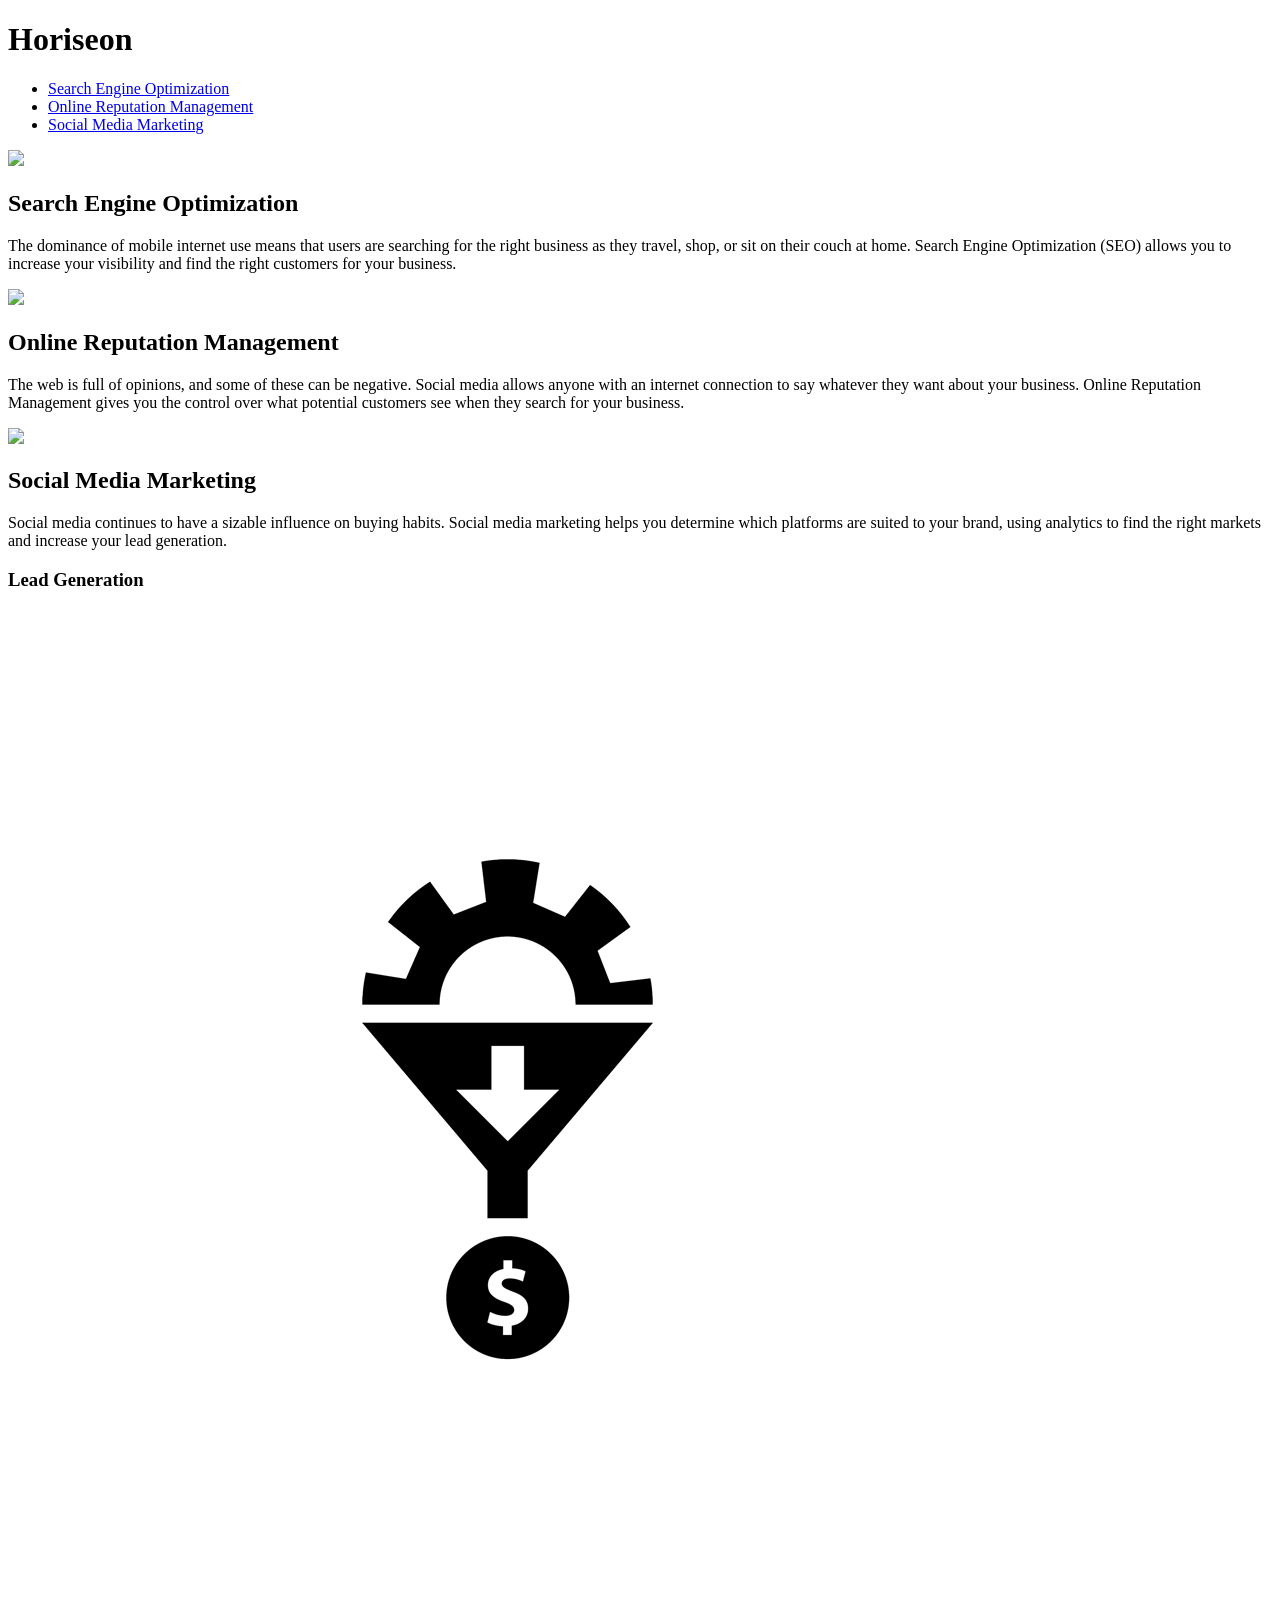
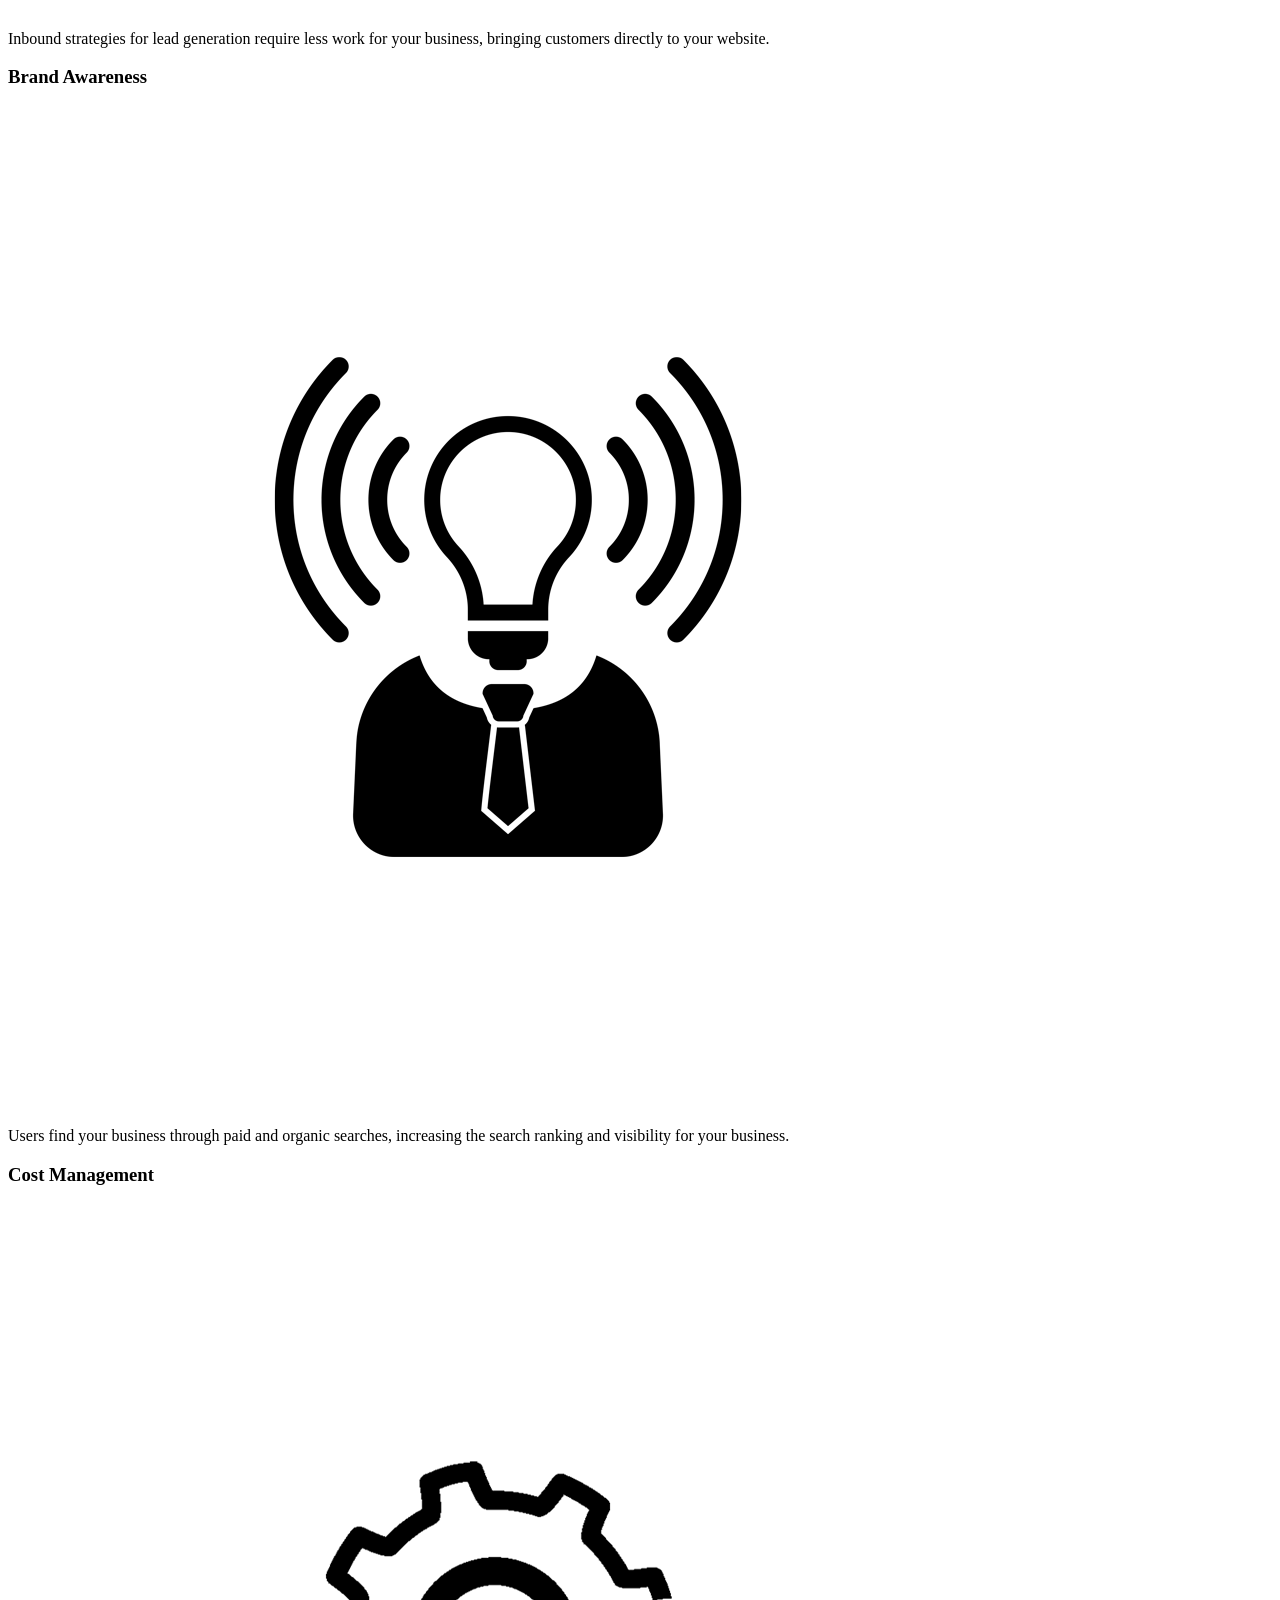
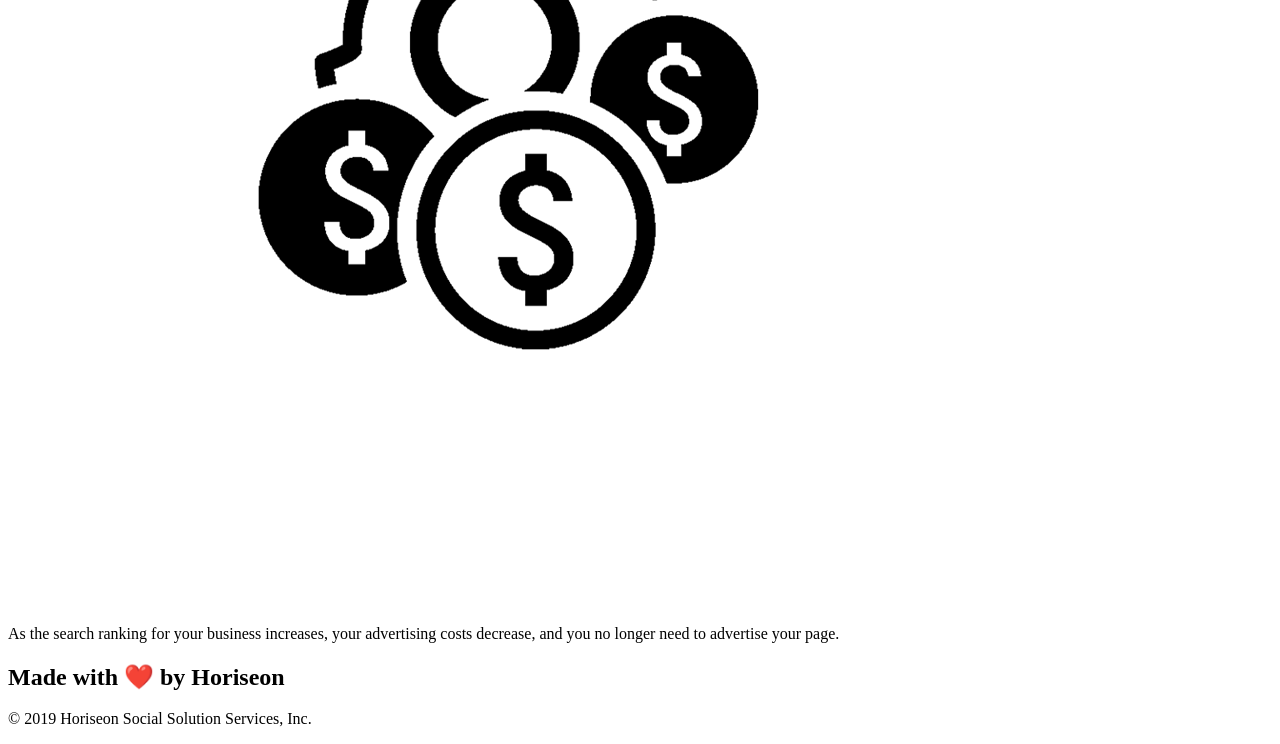
==== Develop/index.html @ 38ef58dd "add header, nav element and make link SEO work" ====
<!DOCTYPE html>
<html lang="en-us">

<head>
    <meta charset="UTF-8">
    <meta http-equiv="X-UA-Compatible" content="IE=edge">
    <meta name="viewport" content="width=device-width, initial-scale=1.0">
    <link rel="stylesheet" href="./assets/css/style.css">
    <title>Horiseon-Grow Your Brand</title>
</head>

<body>
    <div class="header">
        <header>
            <h1>Hori<span class="seo">seo</span>n</h1>
            <div>
                <nav>
                    <ul>
                        <li>
                            <a href="#search-engine-optimization">Search Engine Optimization</a>
                        </li>
                        <li>
                            <a href="#online-reputation-management">Online Reputation Management</a>
                        </li>
                        <li>
                            <a href="#social-media-marketing">Social Media Marketing</a>
                        </li>
                </nav>    
                </ul>
            </div>
        </header>
    </div>
    <div class="hero"></div>
    <div class="content">
        <div id="search-engine-optimization" class="search-engine-optimization">
            <img src="./assets/images/search-engine-optimization.jpg" class="float-left" />
            <h2>Search Engine Optimization</h2>
            <p>
                The dominance of mobile internet use means that users are searching for the right business as they travel, shop, or sit on their couch at home. Search Engine Optimization (SEO) allows you to increase your visibility and find the right customers for your business.
            </p>
        </div>
        <div id="online-reputation-management" class="online-reputation-management">
            <img src="./assets/images/online-reputation-management.jpg" class="float-right" />
            <h2>Online Reputation Management</h2>
            <p>
                The web is full of opinions, and some of these can be negative. Social media allows anyone with an internet connection to say whatever they want about your business. Online Reputation Management gives you the control over what potential customers see when they search for your business.
            </p>
        </div>
        <div id="social-media-marketing" class="social-media-marketing">
            <img src="./assets/images/social-media-marketing.jpg" class="float-left" />
            <h2>Social Media Marketing</h2>
            <p>
                Social media continues to have a sizable influence on buying habits. Social media marketing helps you determine which platforms are suited to your brand, using analytics to find the right markets and increase your lead generation.
            </p>
        </div>
    </div>
    <div class="benefits">
        <div class="benefit-lead">
            <h3>Lead Generation</h3>
            <img src="./assets/images/lead-generation.png" />
            <p>
                Inbound strategies for lead generation require less work for your business, bringing customers directly to your website.
            </p>
        </div>
        <div class="benefit-brand">
            <h3>Brand Awareness</h3>
            <img src="./assets/images/brand-awareness.png" />
            <p>
                Users find your business through paid and organic searches, increasing the search ranking and visibility for your business.
            </p>
        </div>
        <div class="benefit-cost">
            <h3>Cost Management</h3>
            <img src="./assets/images/cost-management.png"></img>
            <p>
                As the search ranking for your business increases, your advertising costs decrease, and you no longer need to advertise your page.
            </p>
        </div>
    </div>
    <div class="footer">
        <h2>Made with ❤️️ by Horiseon</h2>
        <p>
            &copy; 2019 Horiseon Social Solution Services, Inc.
        </p>
    </div>
</body>

</html>
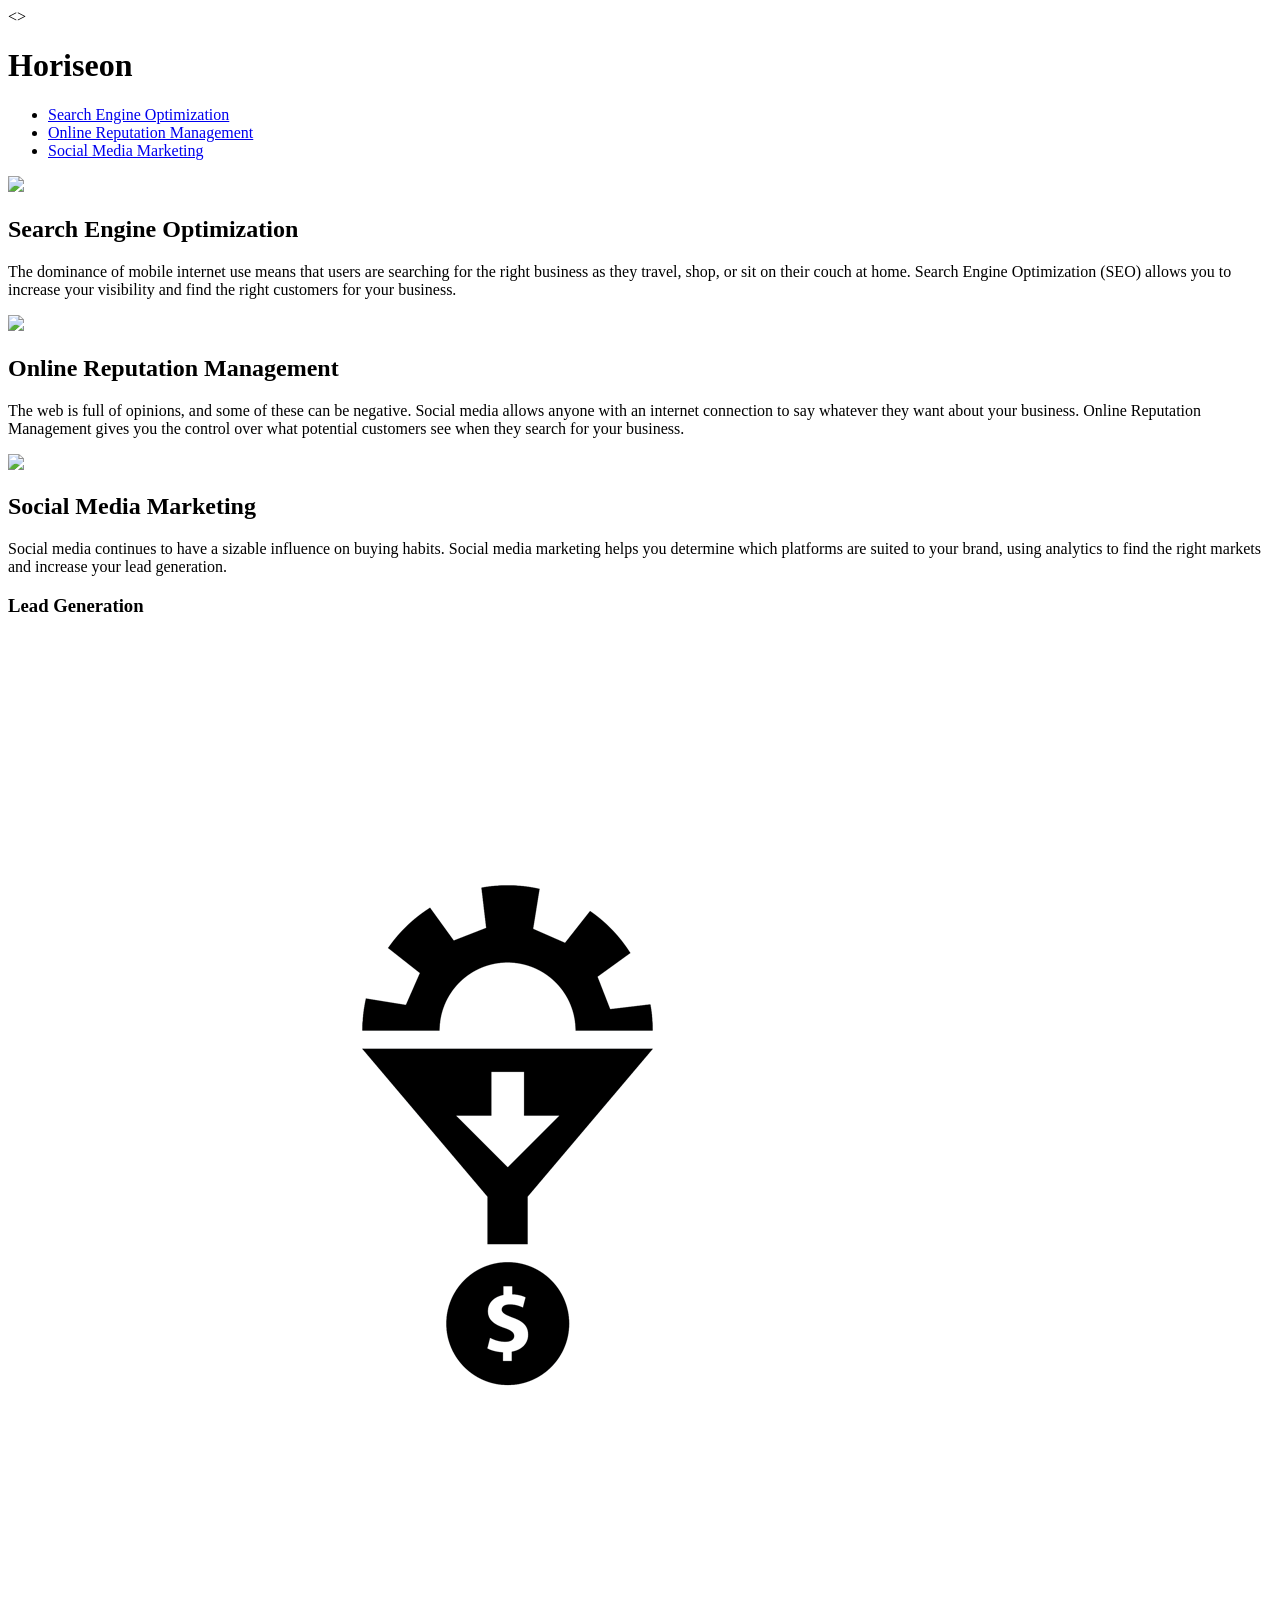
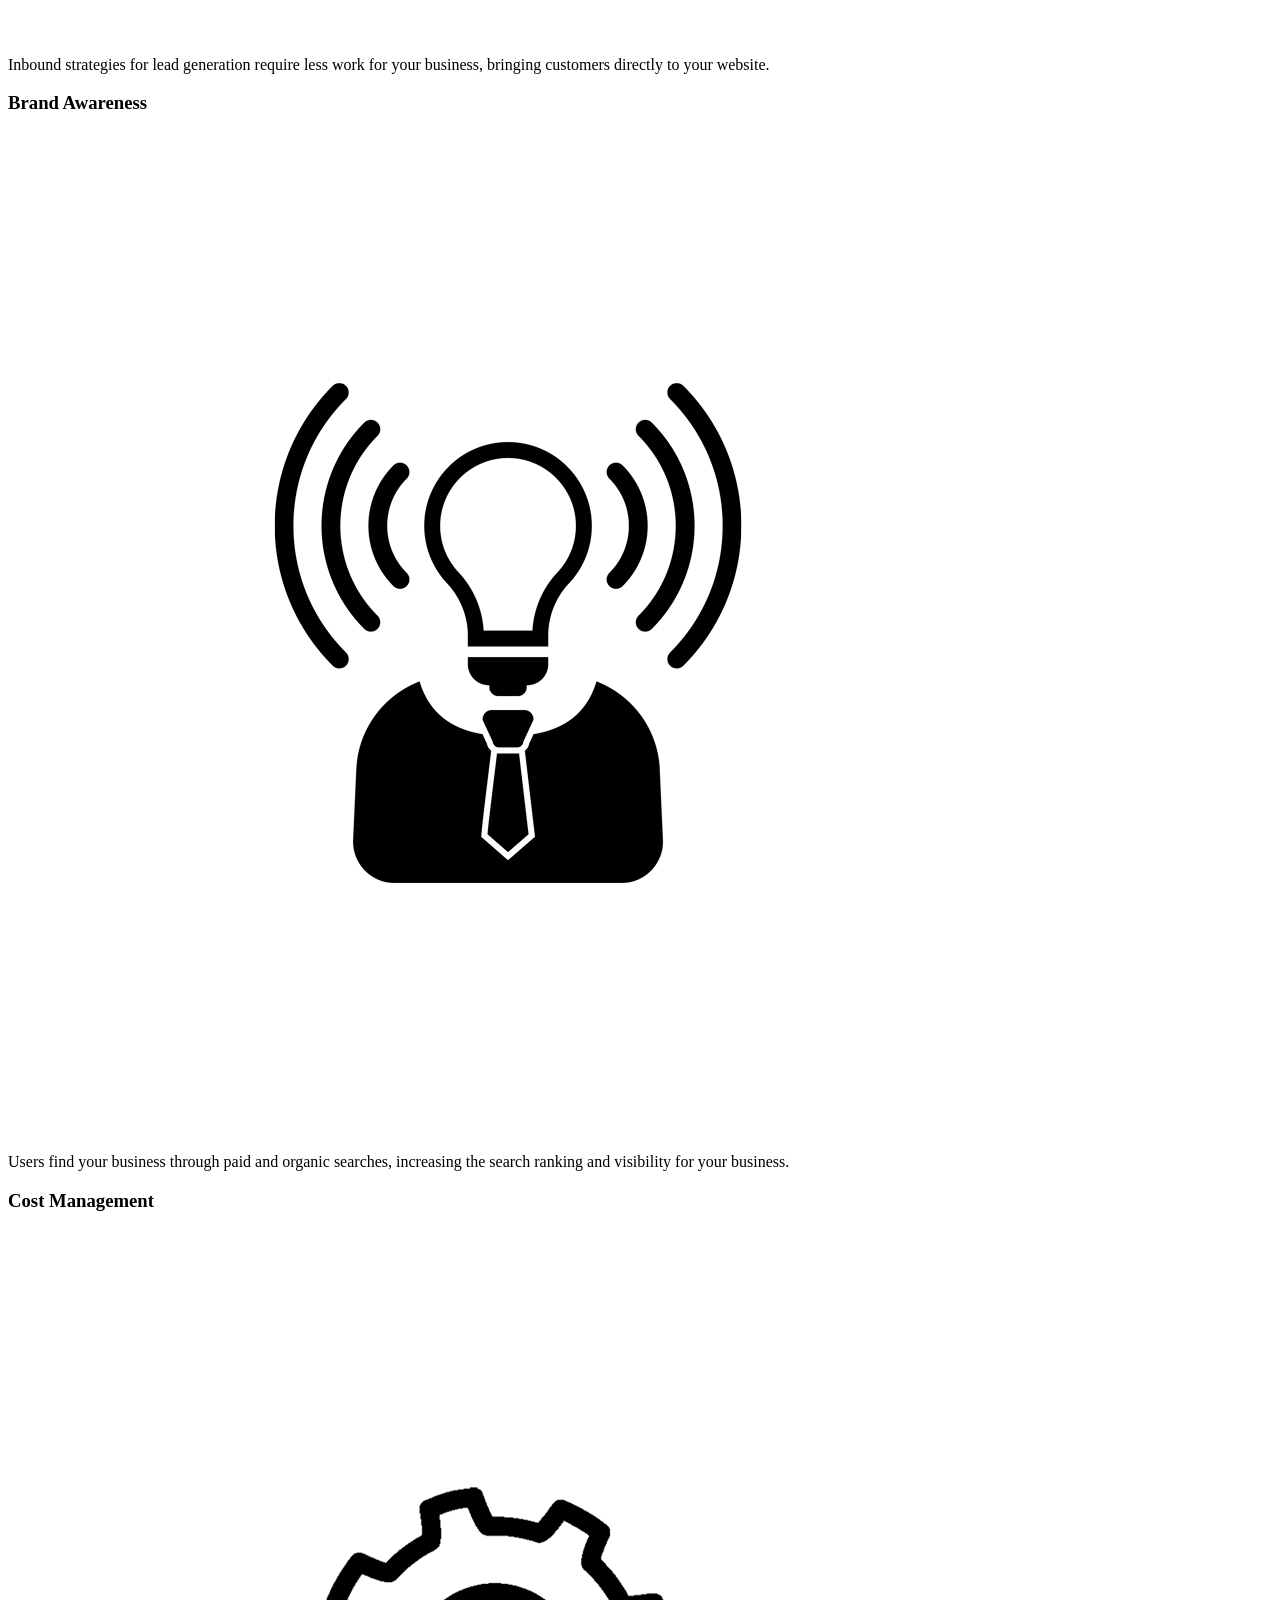
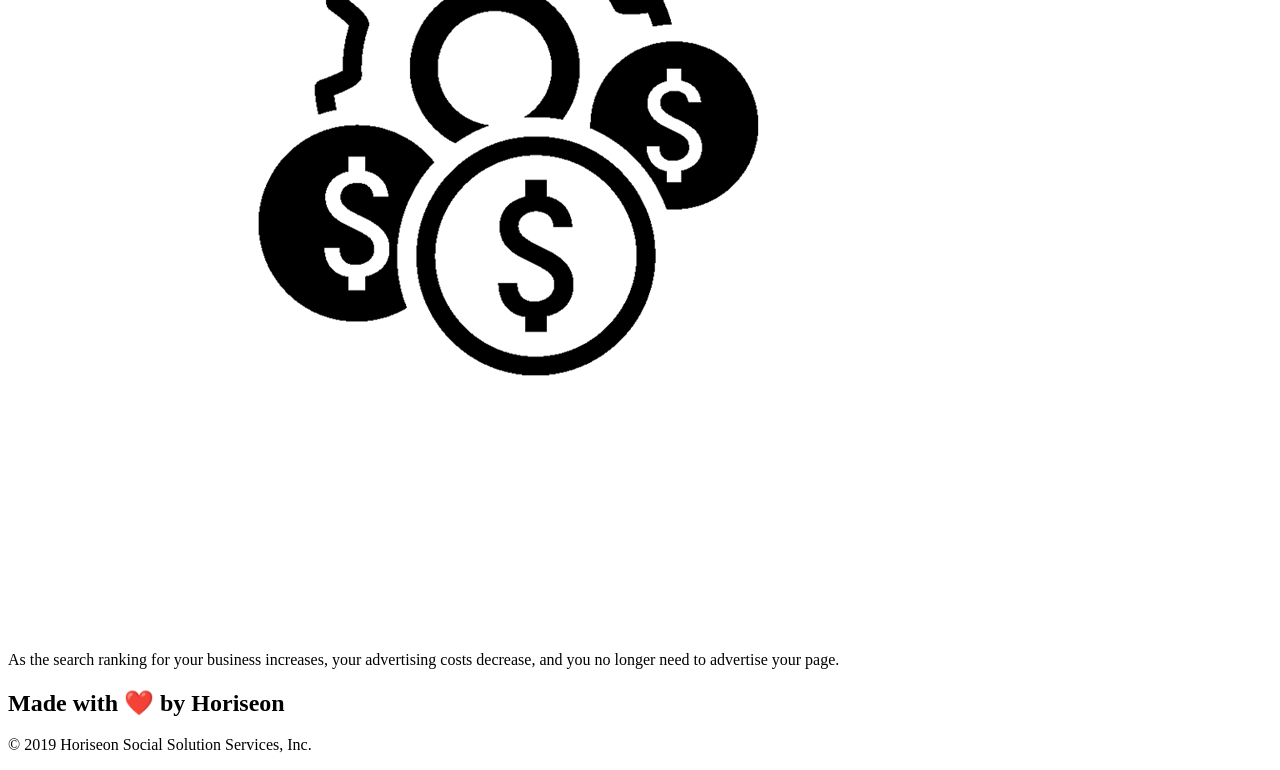
==== commit ea2cafe6: "errors made to repeat commit" ====
--- a/Develop/index.html
+++ b/Develop/index.html
@@ -11,10 +11,10 @@
 
 <body>
     <div class="header">
-        <header>
+        <>
             <h1>Hori<span class="seo">seo</span>n</h1>
             <div>
-                <nav>
+                <na>
                     <ul>
                         <li>
                             <a href="#search-engine-optimization">Search Engine Optimization</a>
@@ -25,14 +25,14 @@
                         <li>
                             <a href="#social-media-marketing">Social Media Marketing</a>
                         </li>
-                </nav>    
+                </na>    
                 </ul>
             </div>
-        </header>
+        </>
     </div>
     <div class="hero"></div>
     <div class="content">
-        <div id="search-engine-optimization" class="search-engine-optimization">
+        <div id="search-engine-optimizaton" class="search-engine-optimization">
             <img src="./assets/images/search-engine-optimization.jpg" class="float-left" />
             <h2>Search Engine Optimization</h2>
             <p>
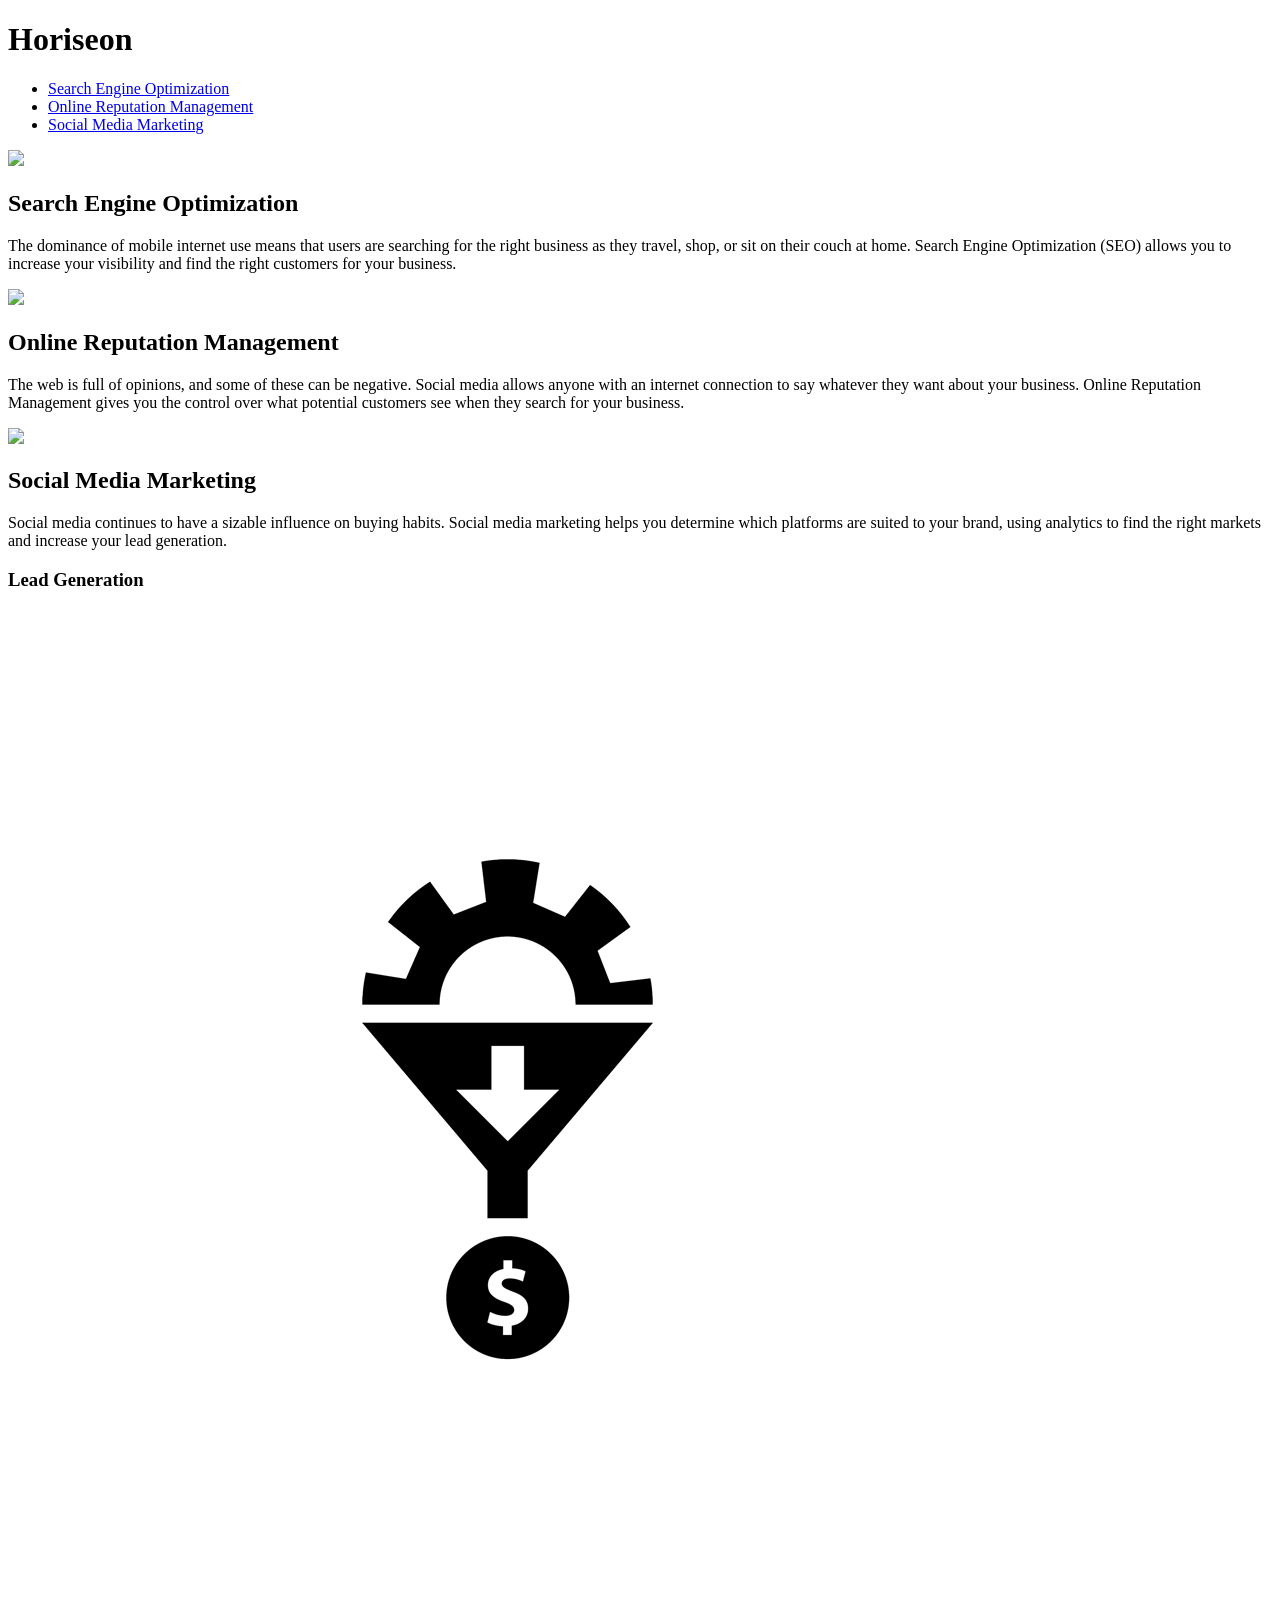
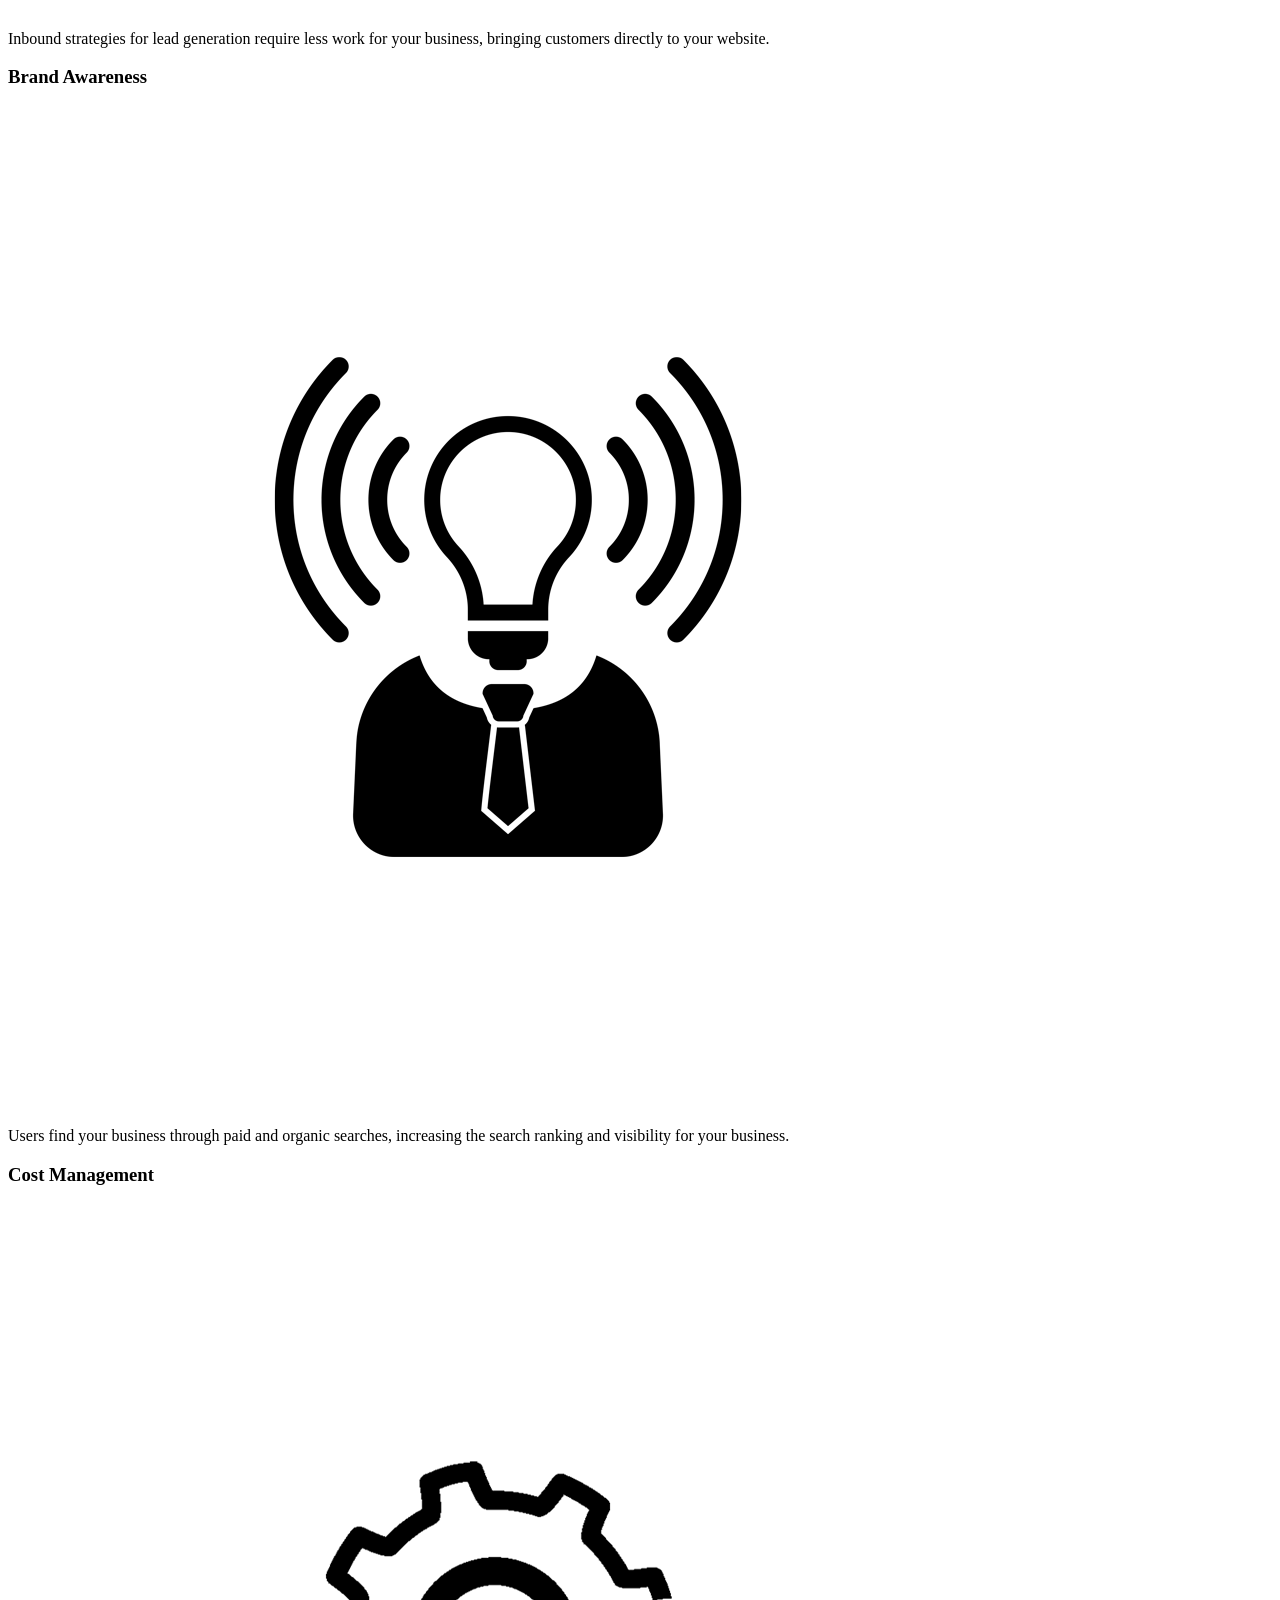
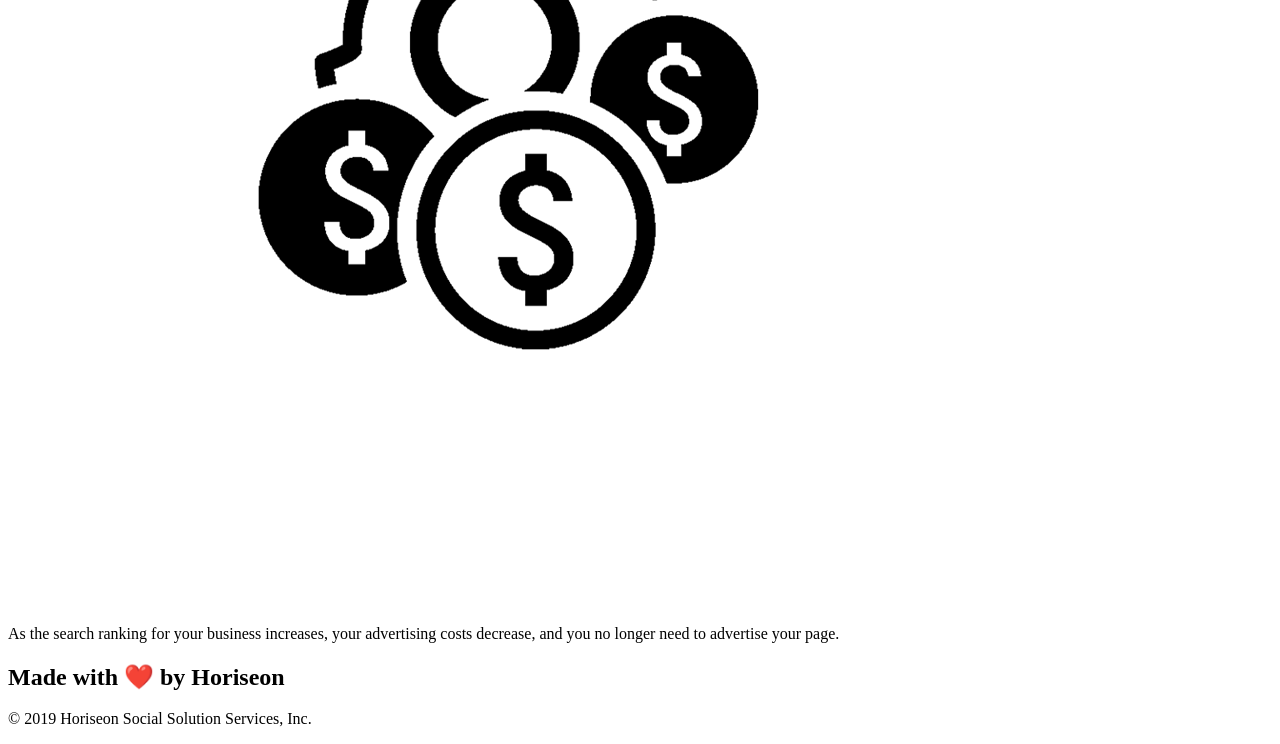
==== commit b9a106a2: "changes" ====
--- a/Develop/index.html
+++ b/Develop/index.html
@@ -11,10 +11,10 @@
 
 <body>
     <div class="header">
-        <>
+        <header>
             <h1>Hori<span class="seo">seo</span>n</h1>
             <div>
-                <na>
+                <nav>
                     <ul>
                         <li>
                             <a href="#search-engine-optimization">Search Engine Optimization</a>
@@ -25,14 +25,14 @@
                         <li>
                             <a href="#social-media-marketing">Social Media Marketing</a>
                         </li>
-                </na>    
+                </nav>    
                 </ul>
             </div>
-        </>
+        </header>
     </div>
     <div class="hero"></div>
     <div class="content">
-        <div id="search-engine-optimizaton" class="search-engine-optimization">
+        <div id="search-engine-optimization" class="search-engine-optimization">
             <img src="./assets/images/search-engine-optimization.jpg" class="float-left" />
             <h2>Search Engine Optimization</h2>
             <p>
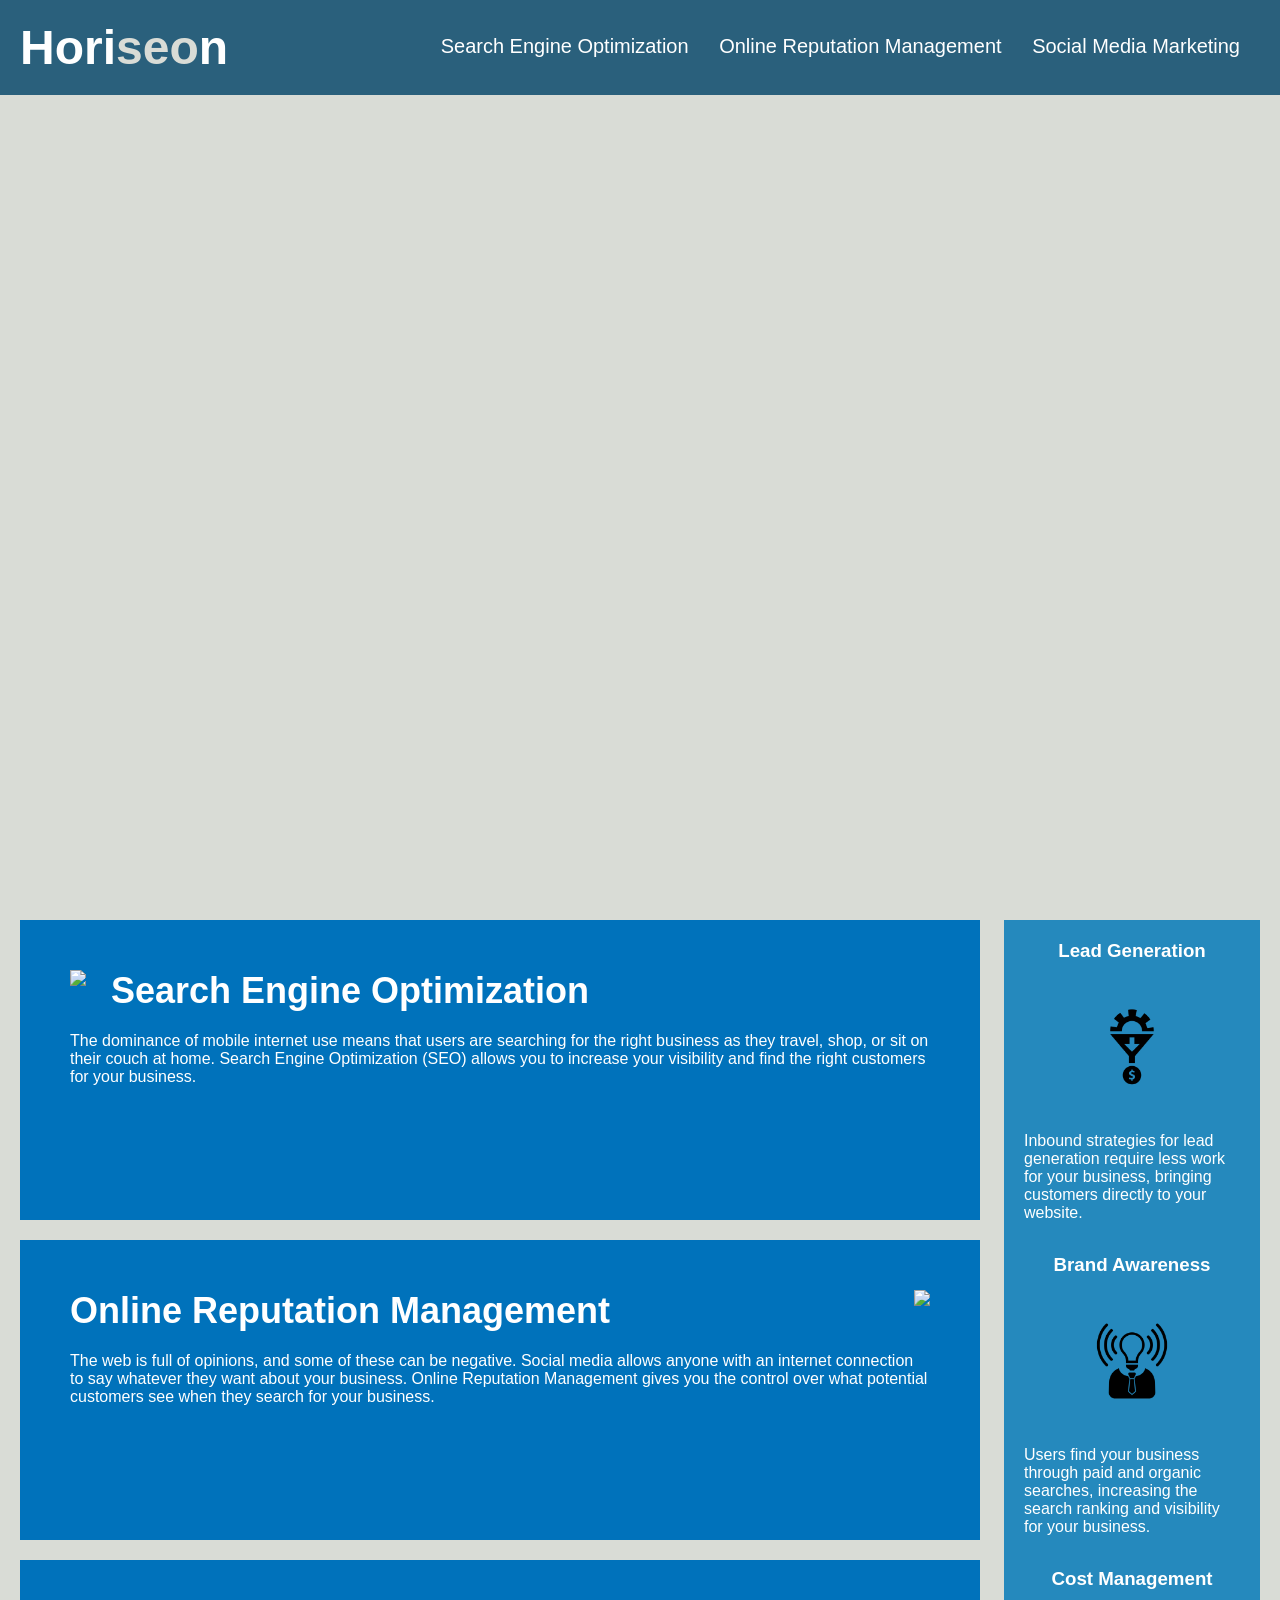
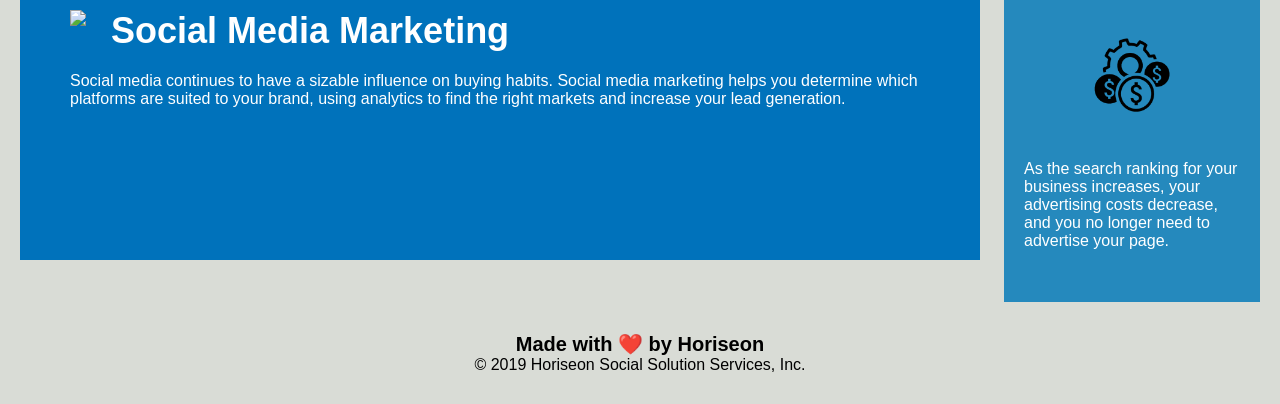
==== commit b7b8c940: "Replace div elements with semantic HTML and change CSS accordingly" ====
--- a/Develop/index.html
+++ b/Develop/index.html
@@ -10,79 +10,79 @@
 </head>
 
 <body>
-    <div class="header">
-        <header>
-            <h1>Hori<span class="seo">seo</span>n</h1>
-            <div>
-                <nav>
-                    <ul>
-                        <li>
-                            <a href="#search-engine-optimization">Search Engine Optimization</a>
-                        </li>
-                        <li>
-                            <a href="#online-reputation-management">Online Reputation Management</a>
-                        </li>
-                        <li>
-                            <a href="#social-media-marketing">Social Media Marketing</a>
-                        </li>
-                </nav>    
-                </ul>
-            </div>
-        </header>
-    </div>
-    <div class="hero"></div>
-    <div class="content">
-        <div id="search-engine-optimization" class="search-engine-optimization">
+  <header> 
+     <h1>Hori<abbr class="seo">seo</abbr>n</h1>
+        <nav>
+            <ul>
+              <li>
+                  <a href="#search-engine-optimization">Search Engine Optimization</a>
+              </li>
+              <li>
+                  <a href="#online-reputation-management">Online Reputation Management</a>
+              </li>
+              <li>
+                  <a href="#social-media-marketing">Social Media Marketing</a>
+              </li>
+              </ul>    
+        </nav>  
+    </header>
+    <section class="hero" role="img"></section>
+  
+  <main>
+    <section class="content">
+        <section id="search-engine-optimization" class="search-engine-optimization">
             <img src="./assets/images/search-engine-optimization.jpg" class="float-left" />
             <h2>Search Engine Optimization</h2>
             <p>
                 The dominance of mobile internet use means that users are searching for the right business as they travel, shop, or sit on their couch at home. Search Engine Optimization (SEO) allows you to increase your visibility and find the right customers for your business.
             </p>
-        </div>
-        <div id="online-reputation-management" class="online-reputation-management">
+        </section>
+        <section id="online-reputation-management" class="online-reputation-management">
             <img src="./assets/images/online-reputation-management.jpg" class="float-right" />
             <h2>Online Reputation Management</h2>
             <p>
                 The web is full of opinions, and some of these can be negative. Social media allows anyone with an internet connection to say whatever they want about your business. Online Reputation Management gives you the control over what potential customers see when they search for your business.
             </p>
-        </div>
-        <div id="social-media-marketing" class="social-media-marketing">
+        </section>
+        <section id="social-media-marketing" class="social-media-marketing">
             <img src="./assets/images/social-media-marketing.jpg" class="float-left" />
             <h2>Social Media Marketing</h2>
             <p>
                 Social media continues to have a sizable influence on buying habits. Social media marketing helps you determine which platforms are suited to your brand, using analytics to find the right markets and increase your lead generation.
             </p>
-        </div>
-    </div>
-    <div class="benefits">
-        <div class="benefit-lead">
+        </section>
+    </section>       
+    <section class="benefits">   
+        <section class="benefit-lead">
             <h3>Lead Generation</h3>
             <img src="./assets/images/lead-generation.png" />
             <p>
                 Inbound strategies for lead generation require less work for your business, bringing customers directly to your website.
             </p>
-        </div>
-        <div class="benefit-brand">
+        </section>  
+        <section class="benefit-brand">
             <h3>Brand Awareness</h3>
             <img src="./assets/images/brand-awareness.png" />
             <p>
                 Users find your business through paid and organic searches, increasing the search ranking and visibility for your business.
             </p>
-        </div>
-        <div class="benefit-cost">
+        </section> 
+        <section class="benefit-cost">
             <h3>Cost Management</h3>
             <img src="./assets/images/cost-management.png"></img>
             <p>
                 As the search ranking for your business increases, your advertising costs decrease, and you no longer need to advertise your page.
             </p>
-        </div>
-    </div>
-    <div class="footer">
+        </section>
+      </section>   
+    </section>
+  </main>
+  <footer>
         <h2>Made with ❤️️ by Horiseon</h2>
         <p>
             &copy; 2019 Horiseon Social Solution Services, Inc.
         </p>
-    </div>
+  </footer> 
 </body>
 
 </html>
--- a/Develop/assets/css/style.css
+++ b/Develop/assets/css/style.css
@@ -0,0 +1,201 @@
+* {
+    box-sizing: border-box;
+    padding: 0;
+    margin: 0;
+}
+
+body {
+    background-color: #d9dcd6;
+}
+
+header {
+    padding: 20px;
+    font-family: 'Trebuchet MS', 'Lucida Sans Unicode', 'Lucida Grande', 'Lucida Sans', Arial, sans-serif;
+    background-color: #2a607c;
+    color: #ffffff;
+}
+
+header h1 {
+    display: inline-block;
+    font-size: 48px;
+}
+
+header h1 .seo {
+    color: #d9dcd6;
+}
+
+header nav {
+    padding-top: 15px;
+    margin-right: 20px;
+    float: right;
+    font-family: 'Gill Sans', 'Gill Sans MT', Calibri, 'Trebuchet MS', sans-serif;
+    font-size: 20px;
+}
+
+header nav ul {
+    list-style-type: none;
+}
+
+header nav ul li {
+    display: inline-block;
+    margin-left: 25px;
+}
+
+a {
+    color: #ffffff;
+    text-decoration: none;
+}
+
+p {
+    font-size: 16px;
+}
+
+
+.hero {
+    height: 800px;
+    width: 100%;
+    margin-bottom: 25px;
+    background-image: url("../images/digital-marketing-meeting.jpg");
+    background-size: cover;
+    background-position: center;
+}
+
+.float-left {
+    float: left;
+    margin-right: 25px;
+}
+
+.float-right {
+    float: right;
+    margin-left: 25px;
+}
+
+.content {
+    width: 75%;
+    display: inline-block;
+    margin-left: 20px;
+}
+
+.benefits {
+    margin-right: 20px;
+    padding: 20px;
+    clear: both;
+    float: right;
+    width: 20%;
+    height: 100%;
+    font-family: 'Gill Sans', 'Gill Sans MT', Calibri, 'Trebuchet MS', sans-serif;
+    background-color: #2589bd;
+}
+
+.benefit-lead {
+    margin-bottom: 32px;
+    color: #ffffff;
+}
+
+.benefit-brand {
+    margin-bottom: 32px;
+    color: #ffffff;
+}
+
+.benefit-cost {
+    margin-bottom: 32px;
+    color: #ffffff;
+}
+
+.benefit-lead h3 {
+    margin-bottom: 10px;
+    text-align: center;
+}
+
+.benefit-brand h3 {
+    margin-bottom: 10px;
+    text-align: center;
+}
+
+.benefit-cost h3 {
+    margin-bottom: 10px;
+    text-align: center;
+}
+
+.benefit-lead img {
+    display: block;
+    margin: 10px auto;
+    max-width: 150px;
+}
+
+.benefit-brand img {
+    display: block;
+    margin: 10px auto;
+    max-width: 150px;
+}
+
+.benefit-cost img {
+    display: block;
+    margin: 10px auto;
+    max-width: 150px;
+}
+
+.search-engine-optimization {
+    margin-bottom: 20px;
+    padding: 50px;
+    height: 300px;
+    font-family: 'Gill Sans', 'Gill Sans MT', Calibri, 'Trebuchet MS', sans-serif;
+    background-color: #0072bb;
+    color: #ffffff;
+}
+
+.online-reputation-management {
+    margin-bottom: 20px;
+    padding: 50px;
+    height: 300px;
+    font-family: 'Gill Sans', 'Gill Sans MT', Calibri, 'Trebuchet MS', sans-serif;
+    background-color: #0072bb;
+    color: #ffffff;
+}
+
+.social-media-marketing {
+    margin-bottom: 20px;
+    padding: 50px;
+    height: 300px;
+    font-family: 'Gill Sans', 'Gill Sans MT', Calibri, 'Trebuchet MS', sans-serif;
+    background-color: #0072bb;
+    color: #ffffff;
+}
+
+.search-engine-optimization img {
+    max-height: 200px;
+}
+
+.online-reputation-management img {
+    max-height: 200px;
+}
+
+.social-media-marketing img {
+    max-height: 200px;
+}
+
+.search-engine-optimization h2 {
+    margin-bottom: 20px;
+    font-size: 36px;
+}
+
+.online-reputation-management h2 {
+    margin-bottom: 20px;
+    font-size: 36px;
+}
+
+.social-media-marketing h2 {
+    margin-bottom: 20px;
+    font-size: 36px;
+}
+
+footer {
+    padding: 30px;
+    clear: both;
+    font-family: 'Trebuchet MS', 'Lucida Sans Unicode', 'Lucida Grande', 'Lucida Sans', Arial, sans-serif;
+    text-align: center;
+}
+
+footer h2 {
+    font-size: 20px;
+}
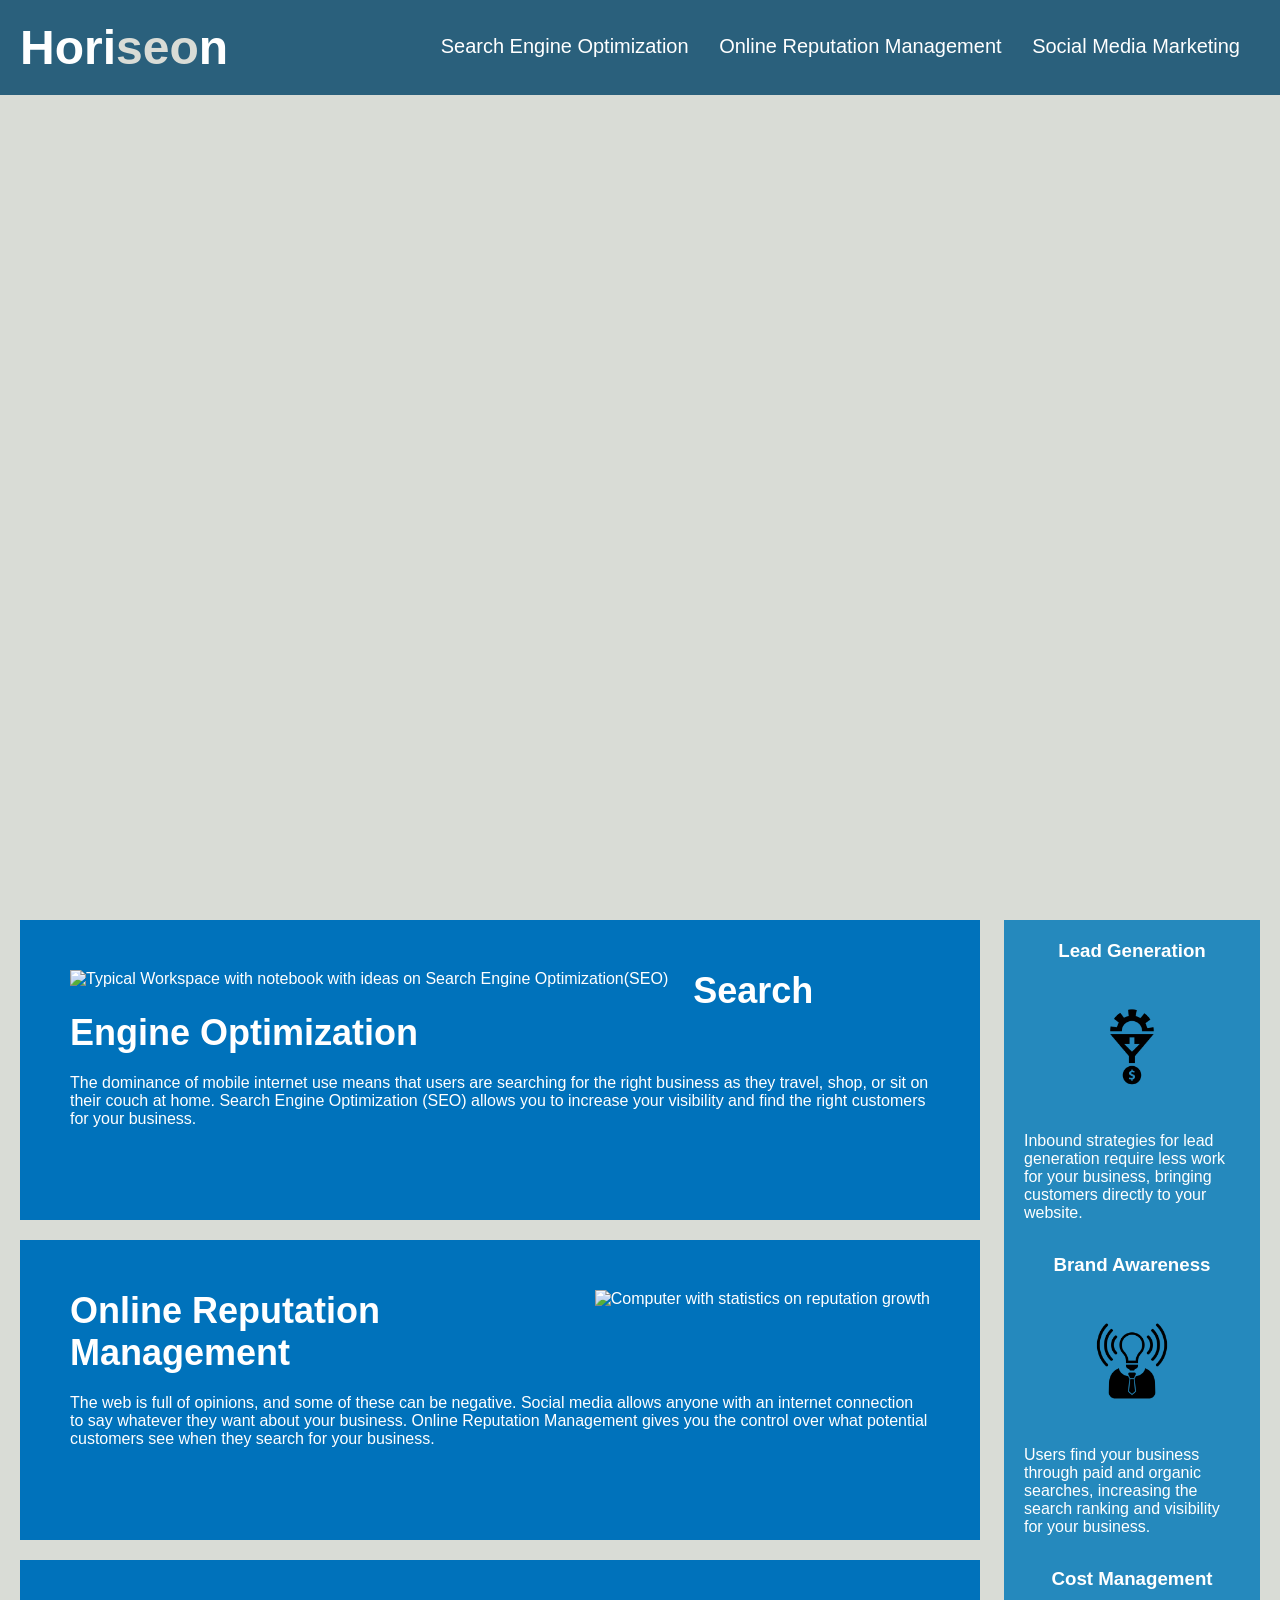
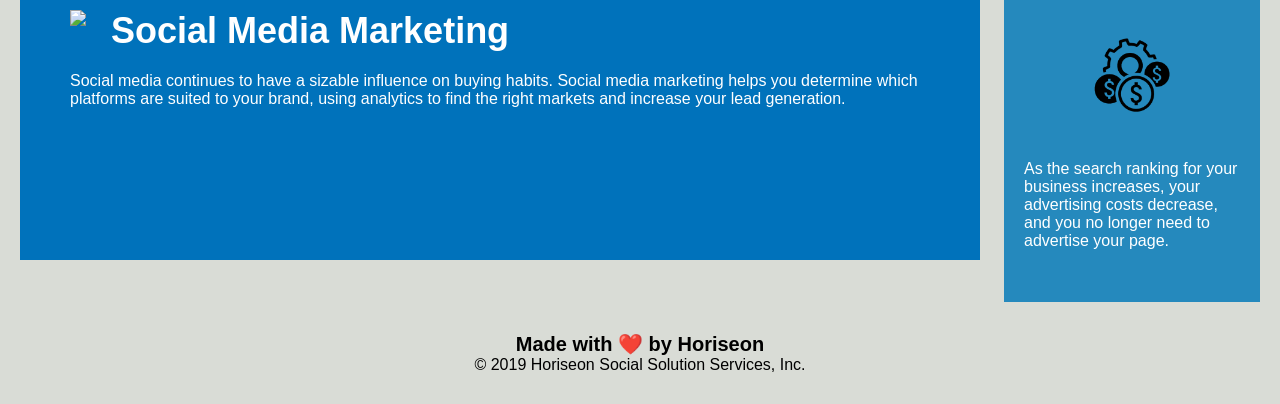
==== commit 4378a6a5: "Add descriptive alt text to images" ====
--- a/Develop/index.html
+++ b/Develop/index.html
@@ -31,20 +31,20 @@
   <main>
     <section class="content">
         <section id="search-engine-optimization" class="search-engine-optimization">
-            <img src="./assets/images/search-engine-optimization.jpg" class="float-left" />
+            <img src="./assets/images/search-engine-optimization.jpg" class="float-left" alt="Typical Workspace with notebook with ideas on Search Engine Optimization(SEO)"/>
             <h2>Search Engine Optimization</h2>
             <p>
                 The dominance of mobile internet use means that users are searching for the right business as they travel, shop, or sit on their couch at home. Search Engine Optimization (SEO) allows you to increase your visibility and find the right customers for your business.
             </p>
         </section>
         <section id="online-reputation-management" class="online-reputation-management">
-            <img src="./assets/images/online-reputation-management.jpg" class="float-right" />
+            <img src="./assets/images/online-reputation-management.jpg" class="float-right" alt="Computer with statistics on reputation growth"/>
             <h2>Online Reputation Management</h2>
             <p>
                 The web is full of opinions, and some of these can be negative. Social media allows anyone with an internet connection to say whatever they want about your business. Online Reputation Management gives you the control over what potential customers see when they search for your business.
             </p>
         </section>
-        <section id="social-media-marketing" class="social-media-marketing">
+        <section id="social-media-marketing" class="social-media-marketing" alt="Inidividuals in a meeting brainstorming ideas for Social Media Marketing(SMM)">
             <img src="./assets/images/social-media-marketing.jpg" class="float-left" />
             <h2>Social Media Marketing</h2>
             <p>
@@ -55,21 +55,21 @@
     <section class="benefits">   
         <section class="benefit-lead">
             <h3>Lead Generation</h3>
-            <img src="./assets/images/lead-generation.png" />
+            <img src="./assets/images/lead-generation.png" alt="Icon that displays settings leading to money"/>
             <p>
                 Inbound strategies for lead generation require less work for your business, bringing customers directly to your website.
             </p>
         </section>  
         <section class="benefit-brand">
             <h3>Brand Awareness</h3>
-            <img src="./assets/images/brand-awareness.png" />
+            <img src="./assets/images/brand-awareness.png" alt="Icon that displays a CEO with lightbulb for head"/>
             <p>
                 Users find your business through paid and organic searches, increasing the search ranking and visibility for your business.
             </p>
         </section> 
         <section class="benefit-cost">
             <h3>Cost Management</h3>
-            <img src="./assets/images/cost-management.png"></img>
+            <img src="./assets/images/cost-management.png" alt="Icon that displays Settings symbol with dollars"/>
             <p>
                 As the search ranking for your business increases, your advertising costs decrease, and you no longer need to advertise your page.
             </p>
@@ -78,7 +78,7 @@
     </section>
   </main>
   <footer>
-        <h2>Made with ❤️️ by Horiseon</h2>
+        <h3>Made with ❤️️ by Horiseon</h3>
         <p>
             &copy; 2019 Horiseon Social Solution Services, Inc.
         </p>
--- a/Develop/assets/css/style.css
+++ b/Develop/assets/css/style.css
@@ -1,13 +1,16 @@
+/* Set´s default for all boxes to have a border around, child element, default padding on all sides to 0, same for margin */
 * {
     box-sizing: border-box;
     padding: 0;
     margin: 0;
 }
 
+/* Determines the background color of the body, which is white */
 body {
     background-color: #d9dcd6;
 }
 
+/* Padding for all header elements, is 20px to the border, prioritized font-family is ´Trebuchet MS´, background-color of body overwritten with blue Hex color, white font */
 header {
     padding: 20px;
     font-family: 'Trebuchet MS', 'Lucida Sans Unicode', 'Lucida Grande', 'Lucida Sans', Arial, sans-serif;
@@ -15,15 +18,18 @@
     color: #ffffff;
 }
 
+/* display property for header h1 (block) used to set new display value, so it wouldn´t start on a new line  */
 header h1 {
     display: inline-block;
     font-size: 48px;
 }
 
-header h1 .seo {
+/* abbr selector to select abbr inside Horiseon to mark the word SEO with a different color */
+header h1 abbr {
     color: #d9dcd6;
 }
 
+/* nav in header top padding to 15px, outside of nav invisible border 20px on the right, floats on the right side, prioritized font-family ´Gill Sans´ and 20px font size */
 header nav {
     padding-top: 15px;
     margin-right: 20px;
@@ -32,25 +38,27 @@
     font-size: 20px;
 }
 
+/* removes list item markers, in this case the bullets */
 header nav ul {
     list-style-type: none;
 }
 
+/* display property to inline-block, margin outside box of list-items 25px on the left */
 header nav ul li {
     display: inline-block;
     margin-left: 25px;
 }
 
+/* links inside the list items are white in the navigation bar and have no text-decoration, in the case of links the underline */
 a {
     color: #ffffff;
     text-decoration: none;
 }
 
-p {
-    font-size: 16px;
-}
-
-
+
+/* the section with the hero class is 800px height, 100% of the pages size wide and has a margin on the bottom of 25px, the background-image, which takes most of the pages size,
+is located in the images folder, within the assets folder, found with the specific url, the background-size preserves ratio of image and shrinks it
+to smallest possible size to fill container */
 .hero {
     height: 800px;
     width: 100%;
@@ -60,22 +68,97 @@
     background-position: center;
 }
 
-.float-left {
-    float: left;
-    margin-right: 25px;
-}
-
-.float-right {
-    float: right;
-    margin-left: 25px;
-}
-
+/* All paragraphs have the same size of 16px. */
+p {
+    font-size: 16px;
+}
+
+/* the content section, in which the three following sections are embedded, has a width of 75% of the page, is displayed as inline-block and margin-left: 20px */
 .content {
     width: 75%;
     display: inline-block;
     margin-left: 20px;
 }
 
+/* SEO section text and picture, margin in the bottom 20px, padding inside border 50px on all sides, content height of 300px, prioritize ´Gil Sans`, background-color blue, and white font*/
+.search-engine-optimization {
+    margin-bottom: 20px;
+    padding: 50px;
+    height: 300px;
+    font-family: 'Gill Sans', 'Gill Sans MT', Calibri, 'Trebuchet MS', sans-serif;
+    background-color: #0072bb;
+    color: #ffffff;
+}
+
+/* Same as SEO section */
+.online-reputation-management {
+    margin-bottom: 20px;
+    padding: 50px;
+    height: 300px;
+    font-family: 'Gill Sans', 'Gill Sans MT', Calibri, 'Trebuchet MS', sans-serif;
+    background-color: #0072bb;
+    color: #ffffff;
+}
+
+/* Same as SEO section */
+.social-media-marketing {
+    margin-bottom: 20px;
+    padding: 50px;
+    height: 300px;
+    font-family: 'Gill Sans', 'Gill Sans MT', Calibri, 'Trebuchet MS', sans-serif;
+    background-color: #0072bb;
+    color: #ffffff;
+}
+
+/* max-height of img 200px */
+.search-engine-optimization img {
+    max-height: 200px;
+}
+
+/* max-height of img 200px */
+.online-reputation-management img {
+    max-height: 200px;
+}
+
+/* max-height of img 200px */
+.social-media-marketing img {
+    max-height: 200px;
+}
+
+
+/* SEO img floats on the left of text about SEO (let´s text wrap around img on the right) and has a margin of 25px on left*/
+.float-left {
+    float: left;
+    margin-right: 25px;
+}
+
+/* Online Reputation Management img floats on the right of paragraph about Online Reputation Management and has a margin of 25px */
+.float-right {
+    float: right;
+    margin-left: 25px;
+}
+
+
+/* SEO h2 leaves margin on bottom between paragraph and heading, font-size of heading is determined */
+.search-engine-optimization h2 {
+    margin-bottom: 20px;
+    font-size: 36px;
+}
+
+/* Same as SEO h2 */
+.online-reputation-management h2 {
+    margin-bottom: 20px;
+    font-size: 36px;
+}
+
+/* Same as SEO h2 */
+.social-media-marketing h2 {
+    margin-bottom: 20px;
+    font-size: 36px;
+}
+
+/* Margin on the right 20px, padding on all sides 20px, move element down and clear both left and right floats (img stays on top, text doesn´t wrap), float right to let element float on the right,
+width of element 20% of the page (remaining 5% are the margin between content and benefits section), height (100% of it´s parent main), ´Gil Sans´ priority, background in hex-color blue   */
 .benefits {
     margin-right: 20px;
     padding: 20px;
@@ -87,108 +170,64 @@
     background-color: #2589bd;
 }
 
+/* margin on bottom 32px to make space for Brand awareness, font color hex white */
 .benefit-lead {
     margin-bottom: 32px;
     color: #ffffff;
 }
 
+/* Same as benefit-lead, but makes space in the bottom for benefit cost */
 .benefit-brand {
     margin-bottom: 32px;
     color: #ffffff;
 }
 
+/* Same as benefit-lead, but leaves a margin in the bottom */
 .benefit-cost {
     margin-bottom: 32px;
     color: #ffffff;
 }
 
+/* Margin to make space for image with 10px in the bottom, heading is aligned in the center */
 .benefit-lead h3 {
     margin-bottom: 10px;
     text-align: center;
 }
 
+/* Same as benefit-lead h3*/
 .benefit-brand h3 {
     margin-bottom: 10px;
     text-align: center;
 }
 
+/* Same as benefit-lead h3*/
 .benefit-cost h3 {
     margin-bottom: 10px;
     text-align: center;
 }
 
+/* changes img from inline-block to block, leaves a margin on top and bottom of 10px and auto on the left and right (centers the picture), max-width of img 150px */
 .benefit-lead img {
     display: block;
     margin: 10px auto;
     max-width: 150px;
 }
 
+/* same as benefit-lead img */
 .benefit-brand img {
     display: block;
     margin: 10px auto;
     max-width: 150px;
 }
 
+/* same as benefit-lead img */
 .benefit-cost img {
     display: block;
     margin: 10px auto;
     max-width: 150px;
 }
 
-.search-engine-optimization {
-    margin-bottom: 20px;
-    padding: 50px;
-    height: 300px;
-    font-family: 'Gill Sans', 'Gill Sans MT', Calibri, 'Trebuchet MS', sans-serif;
-    background-color: #0072bb;
-    color: #ffffff;
-}
-
-.online-reputation-management {
-    margin-bottom: 20px;
-    padding: 50px;
-    height: 300px;
-    font-family: 'Gill Sans', 'Gill Sans MT', Calibri, 'Trebuchet MS', sans-serif;
-    background-color: #0072bb;
-    color: #ffffff;
-}
-
-.social-media-marketing {
-    margin-bottom: 20px;
-    padding: 50px;
-    height: 300px;
-    font-family: 'Gill Sans', 'Gill Sans MT', Calibri, 'Trebuchet MS', sans-serif;
-    background-color: #0072bb;
-    color: #ffffff;
-}
-
-.search-engine-optimization img {
-    max-height: 200px;
-}
-
-.online-reputation-management img {
-    max-height: 200px;
-}
-
-.social-media-marketing img {
-    max-height: 200px;
-}
-
-.search-engine-optimization h2 {
-    margin-bottom: 20px;
-    font-size: 36px;
-}
-
-.online-reputation-management h2 {
-    margin-bottom: 20px;
-    font-size: 36px;
-}
-
-.social-media-marketing h2 {
-    margin-bottom: 20px;
-    font-size: 36px;
-}
-
+/* space inside the invisible border for footer is 30px, clear both (doesn´t wrap on the left nor right), preferred font is ´Trebuchet MS´, text is aligned in the center */
 footer {
     padding: 30px;
     clear: both;
@@ -196,6 +235,7 @@
     text-align: center;
 }
 
-footer h2 {
+/* footer h3, determines the font size of the h3 heading of the footer section of 20px */
+footer h3 {
     font-size: 20px;
 }
